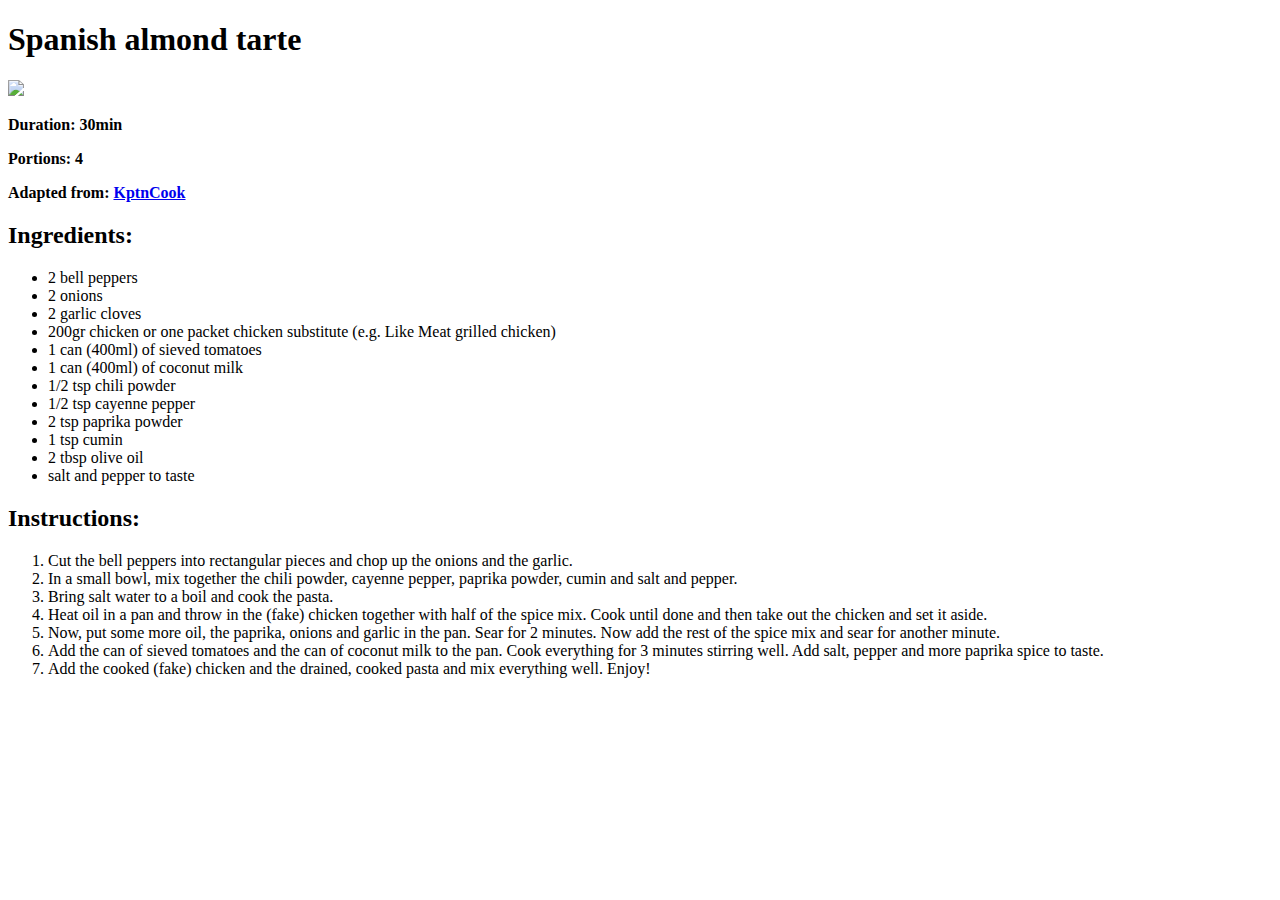
==== recipes/almondtarte.html @ 38a98d80 "Created a homepage and several subpages for the minimalist recipe website." ====
<!DOCTYPE html>

<html>
	<head>
		<title>Spanish almond tarte</title>
		<meta charset="UTF-8">
	</head>
	
	<body>
		<h1>Spanish almond tarte</h1>
		<img src="https://d2am1qai33sroc.cloudfront.net/image/582a0ee03400002c00c509ac?kptnkey=6q7QNKy-oIgk-IMuWisJ-jfN7s6">
		<p><strong>Duration: 30min</strong></p>
		<p><strong>Portions: 4</strong></p>
		<p><strong>Adapted from: <a href="https://mobile.kptncook.com/recipe/pinterest/Thai-Bolognese/6cdb14b3?lang=de">KptnCook </a></strong></p>
		
		<h2>Ingredients:</h2>
		<ul>
			<li>2 bell peppers </li>
			<li>2 onions</li>
			<li>2 garlic cloves </li>
			<li>200gr chicken or one packet chicken substitute (e.g. Like Meat grilled chicken) </li>
			<li>1 can (400ml) of sieved tomatoes </li>
			<li>1 can (400ml) of coconut milk </li>
			<li>1/2 tsp chili powder </li>
			<li>1/2 tsp cayenne pepper </li>
			<li>2 tsp paprika powder</li>
			<li>1 tsp cumin </li>
			<li>2 tbsp olive oil</li>
			<li>salt and pepper to taste</li>
		</ul>
		
		<h2>Instructions:</h2>
		<ol>
			<li>Cut the bell peppers into rectangular pieces and chop up the onions and the garlic. </li>
			<li>In a small bowl, mix together the chili powder, cayenne pepper, paprika powder, cumin and salt and pepper. </li>
			<li>Bring salt water to a boil and cook the pasta. </li>
			<li>Heat oil in a pan and throw in the (fake) chicken together with half of the spice mix. Cook until done and then take out the chicken and set it aside. </li>
			<li>Now, put some more oil, the paprika, onions and garlic in the pan. Sear for 2 minutes. Now add the rest of the spice mix and sear for another minute. </li>
			<li>Add the can of sieved tomatoes and the can of coconut milk to the pan. Cook everything for 3 minutes stirring well. Add salt, pepper and more paprika spice to taste. </li>
			<li>Add the cooked (fake) chicken and the drained, cooked pasta and mix everything well. Enjoy! </li>
		</ol>
	</body>
	
	
</html>
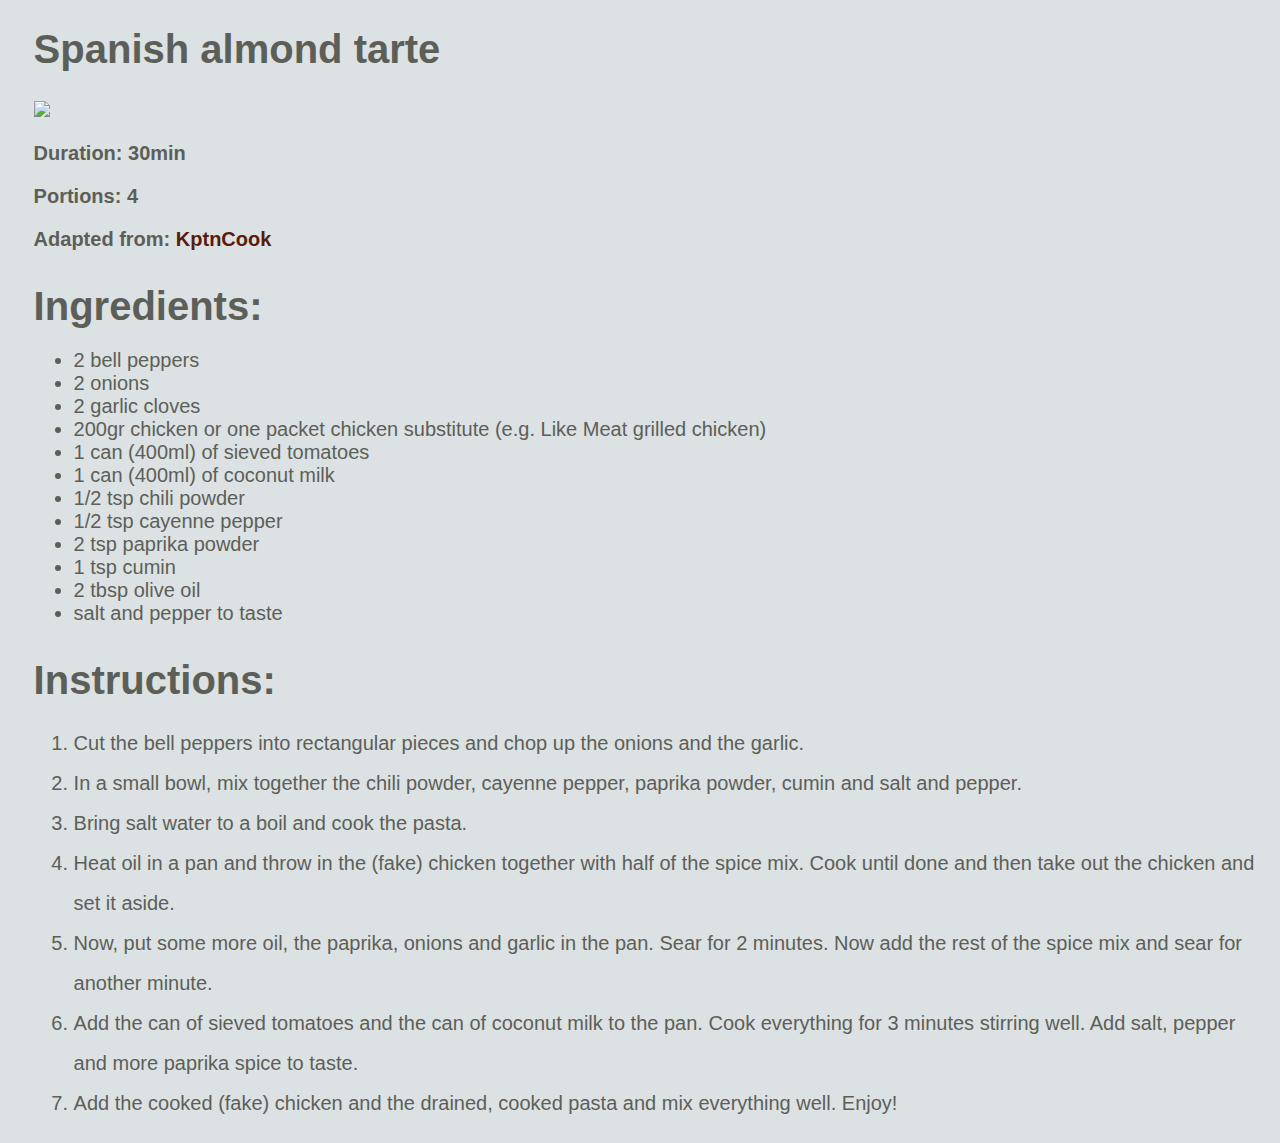
==== commit 39fbccd4: "Updates to the whole website" ====
--- a/recipes/almondtarte.html
+++ b/recipes/almondtarte.html
@@ -4,6 +4,7 @@
 	<head>
 		<title>Spanish almond tarte</title>
 		<meta charset="UTF-8">
+		<link rel="stylesheet" href="../style.css" />
 	</head>
 	
 	<body>
--- a/style.css
+++ b/style.css
@@ -0,0 +1,108 @@
+body {
+    background-color: #DCE1E3;
+    color: #5C5F58;
+    font-family: Impact, Haettenschweiler, 'Arial Narrow Bold', sans-serif;
+    padding-left: 2%;
+    font-size: 20px;
+}
+
+.intro {
+    font-size: 26px;
+    width: 60%;
+    margin-bottom: 3%;
+}
+
+img {
+    width: 900px;
+    height: auto;
+    max-height: 600px;
+    object-fit: cover;
+}
+
+a {
+    color: #591C0B;
+    font-size: 20px;
+    text-decoration: none;
+}
+
+.home {
+    list-style-type: none;
+    padding-left: 0px
+
+}
+
+.home li {
+    vertical-align: middle;
+    border-width: 3px;
+    outline: 2px solid #591C0B;
+    width: 800px;
+    padding: 0%;
+    margin-bottom: 15px;
+    padding-left: 0px;
+}
+
+.home li a {
+    vertical-align: top;
+    padding-left: 10px;
+}
+
+ol {
+    line-height: 2em;
+}
+
+.previewimage {
+    object-fit: cover;
+    width: 100px;
+    height: 100px;
+    padding: 0%;
+    vertical-align: bottom;
+}
+
+.overview {
+    color: #591C0B;
+    font-size: 26px;
+    text-decoration: none;
+    line-height: 2em;
+}
+
+.homepage{
+    font-size: 70px;
+}
+
+h1 {
+    font-size: 40px;
+}
+
+h2 {
+    font-size: 40px;
+    padding-bottom: 0px;
+    margin-bottom: 0px;
+}
+
+.footerlogo {
+    text-align: center;
+    font-size: 38px;
+    font-weight: bold;
+    background-color: #591C0B;
+    color: white;
+    vertical-align: middle;
+    margin-left: -3%;
+    margin-right: -0.3%;
+    margin-bottom: -6%;
+    padding-top: 3%;
+    padding-bottom: 3%;
+}
+
+.footerpara {
+    text-align: center;
+    font-size: 38px;
+    font-weight: bold;
+    background-color: #591C0B;
+    color: white;
+    vertical-align: middle;
+    margin-left: -3%;
+    margin-right: -0.3%;
+    margin-bottom: -6%;
+    padding-top: 3%;
+    padding-bottom: 4%;
+}